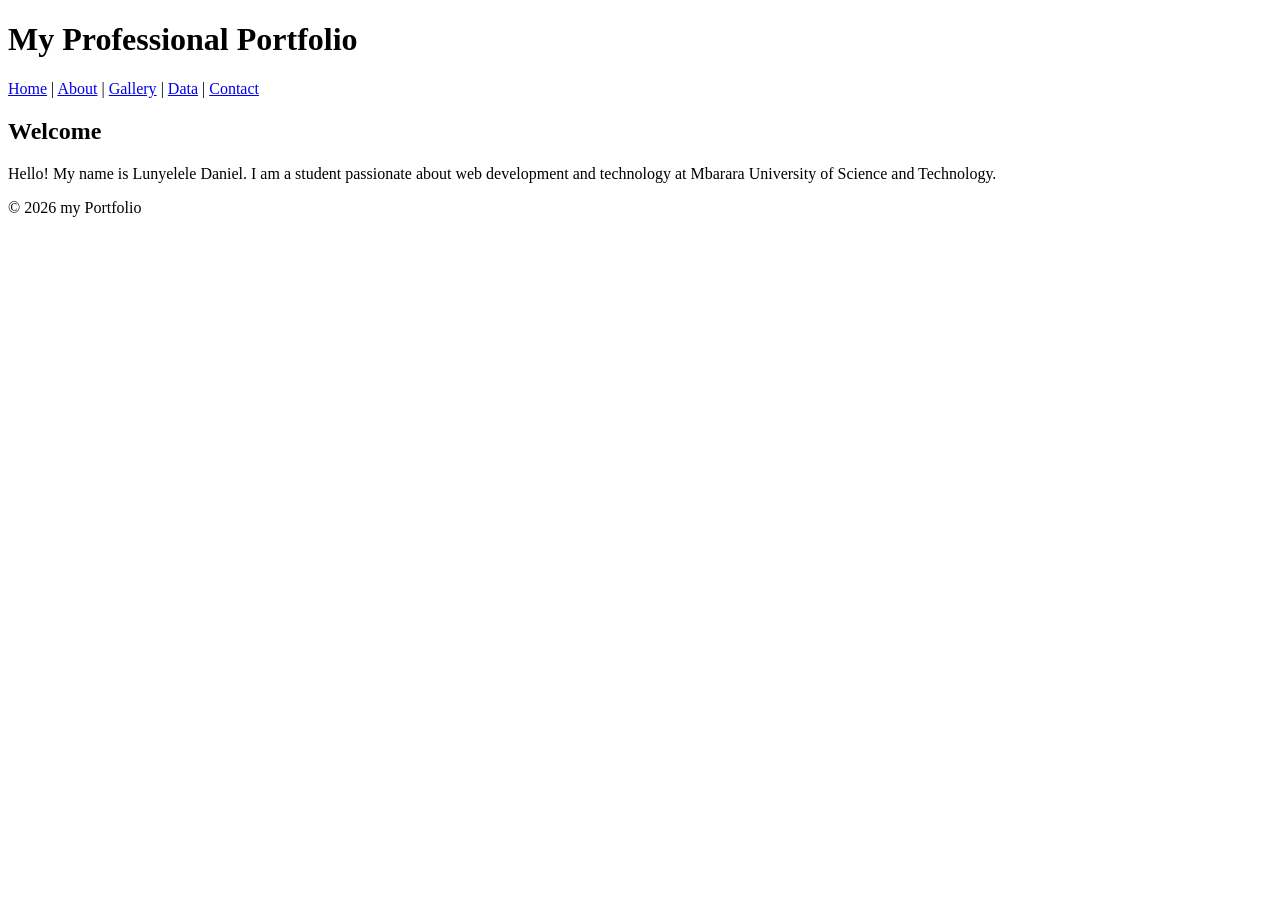
==== index.html @ 22ac6238 "Initial commit" ====
<!DOCTYPE html>
<html lang="en">
<head>

      <meta charset="UTF-8">
    <title>Home Portfolio</title>
</head>
<body>
     <!--this is the header-->
<header>


    <h1>My Professional Portfolio</h1>
</header>

<!--navigation of going to other pages-->
<nav>
    <a href="index.html">Home</a> |
    <a href="about.html">About</a> |
    <a href="gallery.html">Gallery</a> |
    <a href="data.html">Data</a> |
    <a href="contact.html">Contact</a>
</nav>

<!--main body content-->
<main>
    <article>
      <h2>Welcome</h2>
         <p>Hello! My name is Lunyelele Daniel. I am a student passionate about web development and technology at Mbarara University of Science and Technology.</p>
    </article>
</main>

<!-- the footer -->
<footer>
      <p>&copy; 2026 my Portfolio </p>
</footer>

</body>
</html>
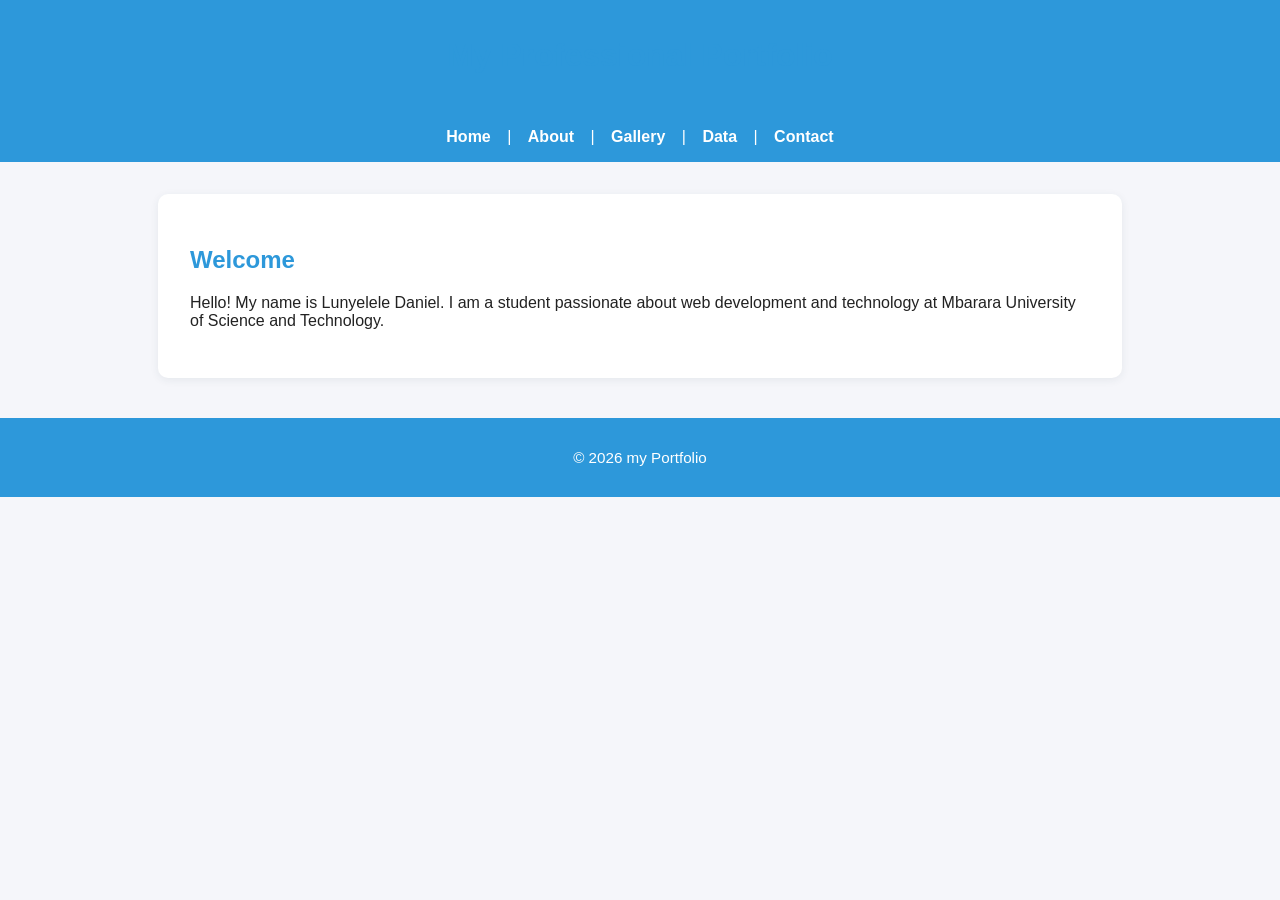
==== commit 7c8e6b98: "Another commit" ====
--- a/index.html
+++ b/index.html
@@ -1,7 +1,7 @@
 <!DOCTYPE html>
 <html lang="en">
 <head>
-
+    <link rel="stylesheet" href="style.css">
       <meta charset="UTF-8">
     <title>Home Portfolio</title>
 </head>
--- a/style.css
+++ b/style.css
@@ -0,0 +1,59 @@
+/* CSS styles for the webpage */
+body {
+     font-family: Arial, Helvetica, sans-serif;
+    background: #f5f6fa;
+    margin: 0;
+     padding: 0;
+    color: #222;
+}
+header, nav, footer{
+    background: #2d98da;
+     color: #fff;
+    padding: 16px 0;
+     text-align: center;
+}
+nav a{
+    color: #fff;
+    text-decoration: none;
+     margin: 0 12px;
+    font-weight: bold;
+     transition: color 0.2s;
+}
+nav a:hover {
+    color: #fbc531;
+}main, .content {
+    max-width: 900px;
+    margin: 32px auto;
+     background: #fff;
+     padding: 32px;
+    border-radius: 10px;
+     box-shadow: 0 2px 8px rgba(44, 62, 80, 0.08);
+}h1,h2,h3{
+  color: #2d98da;
+}
+
+img,video {
+     max-width: 100%;
+     border-radius: 6px;
+     margin: 12px 0;
+}ul,ol {
+  padding-left: 24px;
+}
+button,input[type="submit"]{
+    background: #2d98da;
+    color: #fff;
+    border: none;
+    padding: 10px 18px;
+     border-radius: 5px;
+    cursor: pointer;
+     font-size: 1em;
+     margin-top: 10px;
+    transition: background 0.2s;
+}
+ button:hover, input[type="submit"]:hover {
+   background: #3867d6;
+}
+ footer {
+   margin-top: 40px;
+    font-size: 0.95em;
+}
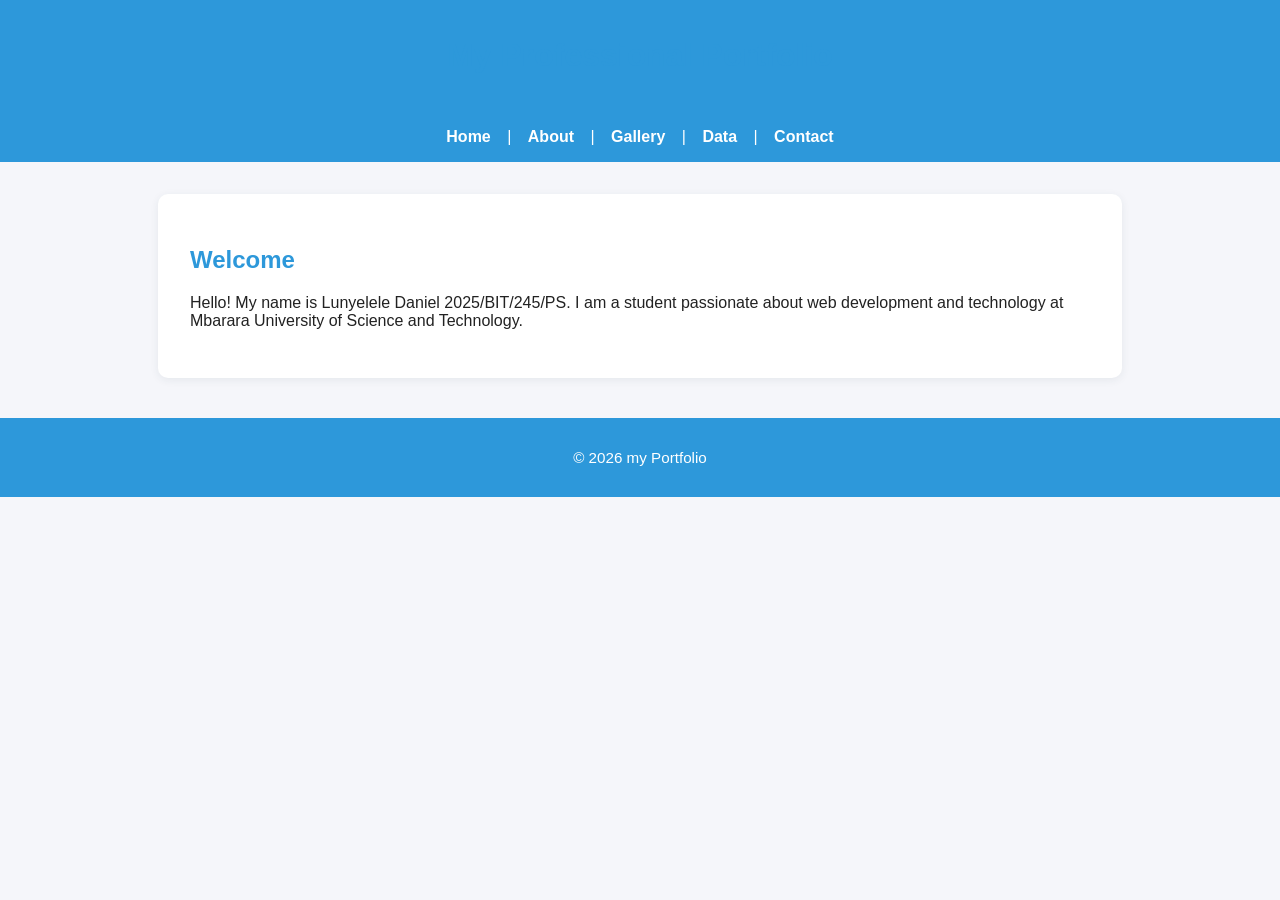
==== commit 1fe1c26c: "Update introduction paragraph with student ID" ====
--- a/index.html
+++ b/index.html
@@ -26,7 +26,7 @@
 <main>
     <article>
       <h2>Welcome</h2>
-         <p>Hello! My name is Lunyelele Daniel. I am a student passionate about web development and technology at Mbarara University of Science and Technology.</p>
+         <p>Hello! My name is Lunyelele Daniel 2025/BIT/245/PS. I am a student passionate about web development and technology at Mbarara University of Science and Technology.</p>
     </article>
 </main>
 
@@ -36,4 +36,4 @@
 </footer>
 
 </body>
-</html>+</html>
